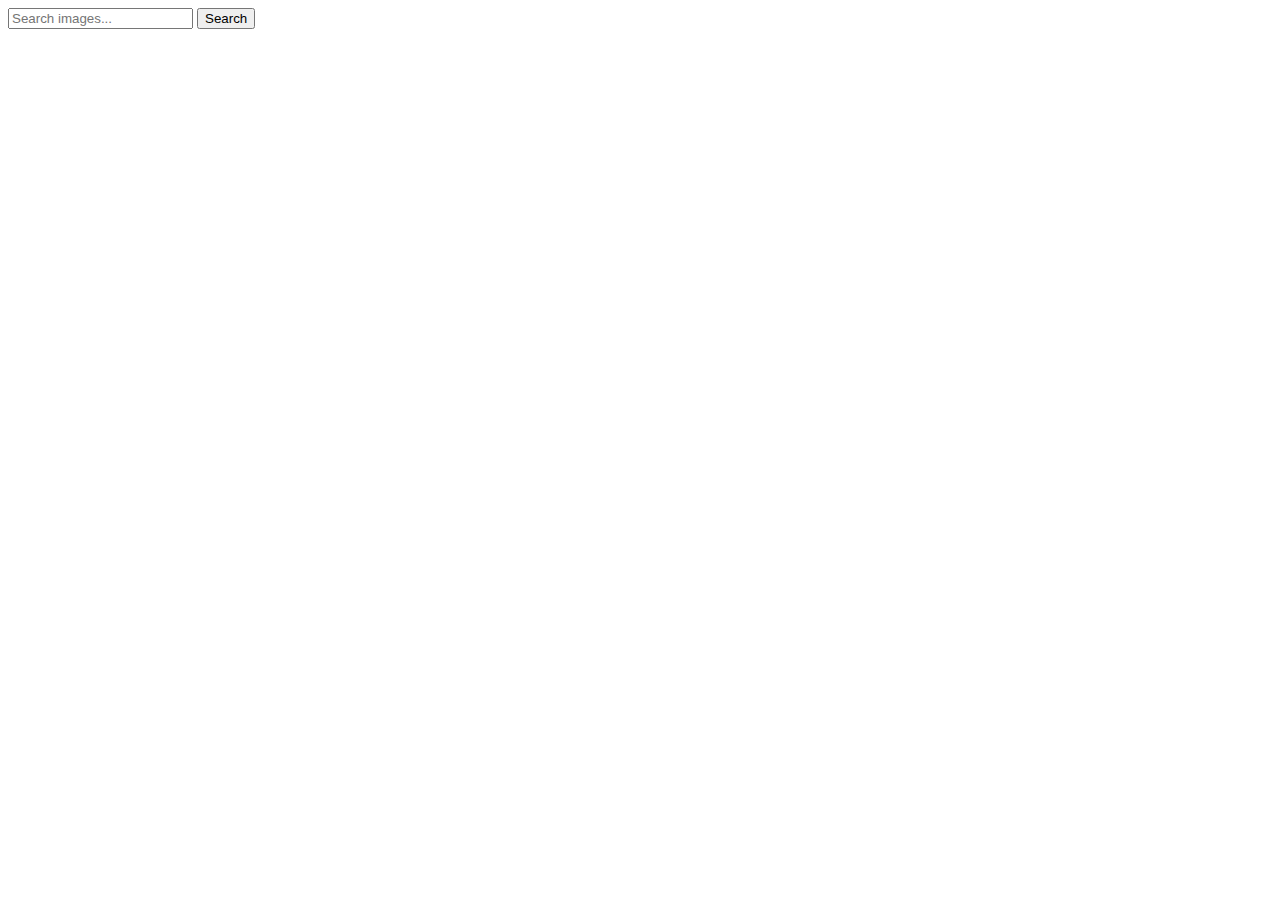
==== index.html @ 31e7dd42 "Deploying to gh-pages from @ OleksandrS14/goit-js-hw-12@a7c2d26d680badecc0d9249fadaa4b5e500e30bc 🚀" ====
<!DOCTYPE html>
<html lang="en">
  <head>
    <meta charset="UTF-8" />
    <link rel="icon" type="image/svg+xml" href="/favicon.svg" />
    <meta name="viewport" content="width=device-width, initial-scale=1.0" />
    <title>GoIt-js-hw-12</title>
    <script type="module" crossorigin src="/goit-js-hw-12/index.js"></script>
    <link rel="modulepreload" crossorigin href="/goit-js-hw-12/assets/vendor-DJ7Tif3U.js">
    <link rel="stylesheet" crossorigin href="/goit-js-hw-12/assets/vendor-DnveWo0P.css">
    <link rel="stylesheet" crossorigin href="/goit-js-hw-12/assets/index-BPqw92Tg.css">
  </head>
  <body>
    <form class="form">
      <label>
        <input
          class="input"
          type="text"
          name="state"
          placeholder="Search images..."
        />
      </label>
      <button type="submit" class="button">Search</button>
    </form>
    <span class="loader"></span>
    <ul class="gallery"></ul>

  </body>
</html>
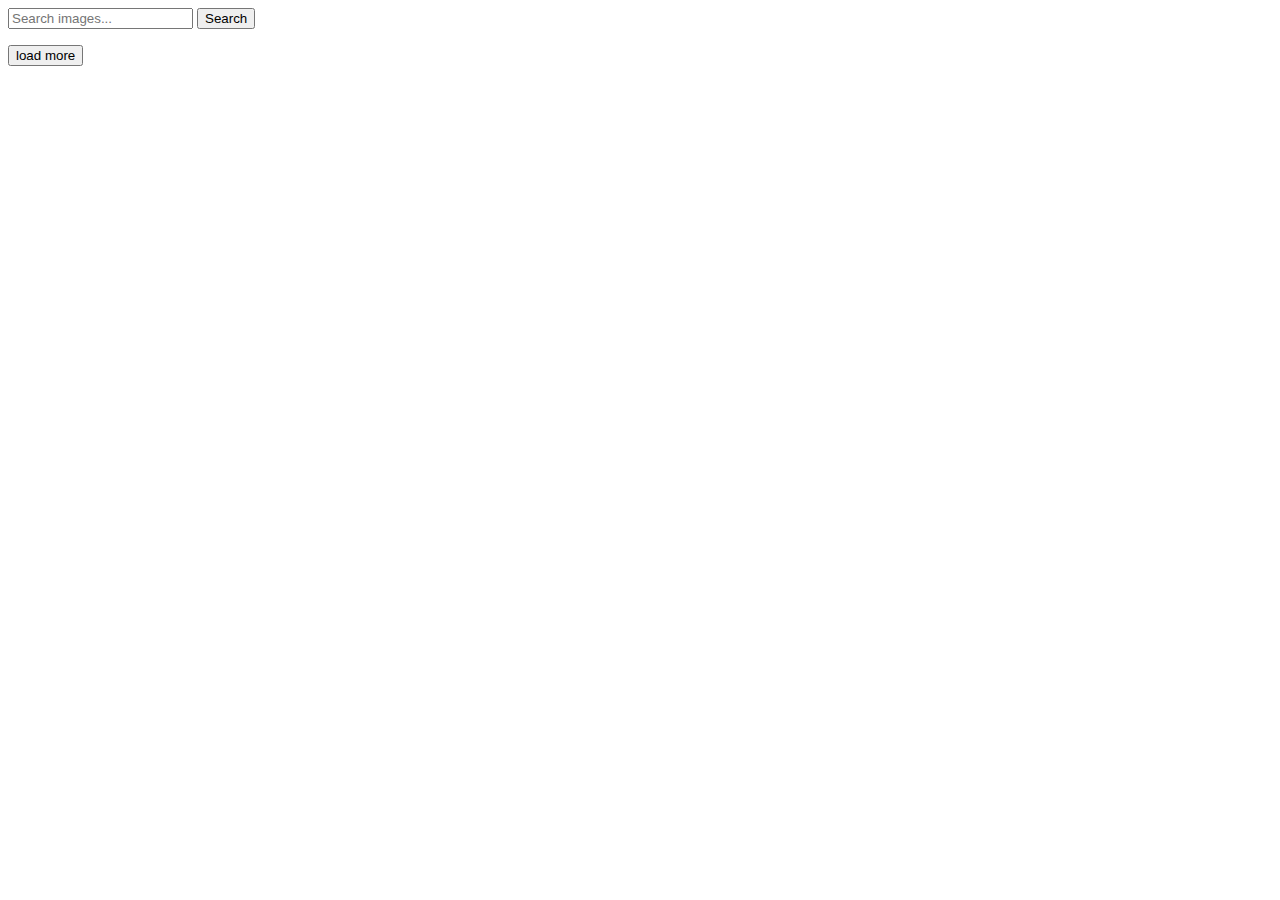
==== commit ae13dce4: "Deploying to gh-pages from @ OleksandrS14/goit-js-hw-12@94d27bcd8476a53562144bf43891a4a084c0dbc7 🚀" ====
--- a/index.html
+++ b/index.html
@@ -6,9 +6,9 @@
     <meta name="viewport" content="width=device-width, initial-scale=1.0" />
     <title>GoIt-js-hw-12</title>
     <script type="module" crossorigin src="/goit-js-hw-12/index.js"></script>
-    <link rel="modulepreload" crossorigin href="/goit-js-hw-12/assets/vendor-DJ7Tif3U.js">
-    <link rel="stylesheet" crossorigin href="/goit-js-hw-12/assets/vendor-DnveWo0P.css">
-    <link rel="stylesheet" crossorigin href="/goit-js-hw-12/assets/index-BPqw92Tg.css">
+    <link rel="modulepreload" crossorigin href="/goit-js-hw-12/assets/vendor-BpiDY1p_.js">
+    <link rel="stylesheet" crossorigin href="/goit-js-hw-12/assets/vendor-DumFYO8Z.css">
+    <link rel="stylesheet" crossorigin href="/goit-js-hw-12/assets/index-D_ucuO44.css">
   </head>
   <body>
     <form class="form">
@@ -22,8 +22,8 @@
       </label>
       <button type="submit" class="button">Search</button>
     </form>
-    <span class="loader"></span>
     <ul class="gallery"></ul>
-
+<button type="button" class="load-more is-hidden" >load more</button>
+<span class="loader"></span>
   </body>
 </html>
